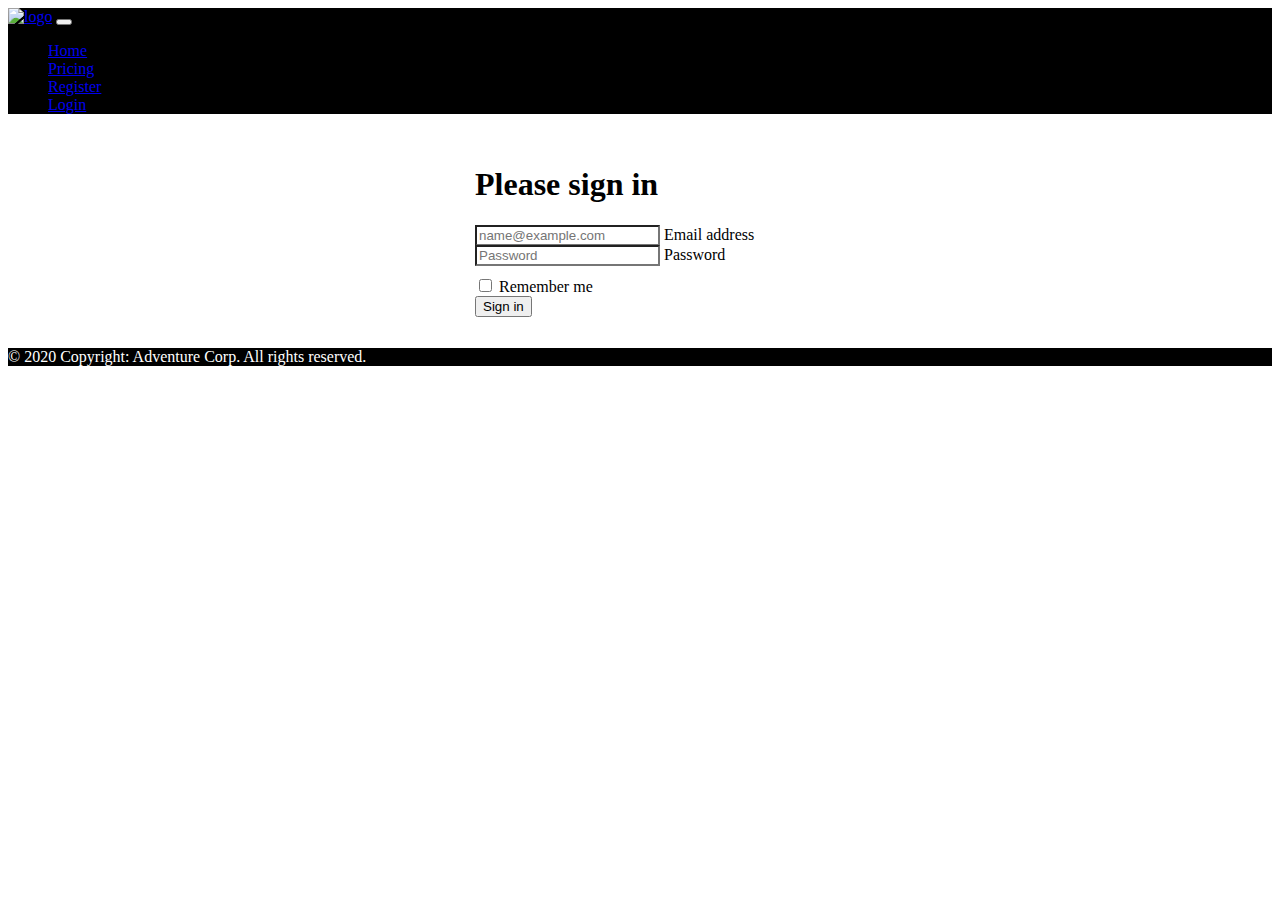
==== login.html @ adfc2b6a "Merge branch 'main' of https://github.com/LasmaMaksimovica/Project-adrenaline_picker into main" ====
<!DOCTYPE html>
<html lang="en">

<head>
    <meta charset="UTF-8">
    <meta http-equiv="X-UA-Compatible" content="IE=edge">
    <meta name="viewport" content="width=device-width, initial-scale=1.0">
    <title>Home</title>
    <link href="https://cdn.jsdelivr.net/npm/bootstrap@5.0.0-beta3/dist/css/bootstrap.min.css" rel="stylesheet"
        integrity="sha384-eOJMYsd53ii+scO/bJGFsiCZc+5NDVN2yr8+0RDqr0Ql0h+rP48ckxlpbzKgwra6" crossorigin="anonymous">
    <link rel="stylesheet" href="./css/style.css">
    
</head>

<body>
    <div class="container-fluid d-flex flex-column min-vh-100">
        <div class="row logo-row">
            <nav class="navbar navbar-expand-lg navbar-dark py-0">
                <div class="container-fluid">
                    <a class="navbar-brand" href="./index.html"><img
                            src="./Images/logo/logo-mountain-adventure-black.jpg" alt="logo" width="210"
                            class="d-inline-block align-text-top"></a>
                    <button class="navbar-toggler ms-auto" type="button" data-bs-toggle="collapse"
                        data-bs-target="#navbarTogglerDemo02" aria-controls="navbarTogglerDemo02" aria-expanded="false"
                        aria-label="Toggle navigation">
                        <span class="navbar-toggler-icon"></span>
                    </button>
                    <div class="collapse navbar-collapse" id="navbarTogglerDemo02">
                        <ul class="navbar-nav mb-2 mb-lg-0 ms-auto">
                            <li class="nav-item">
                                <a class="nav-link" aria-current="page" href="./index.html">Home</a>
                            </li>
                            <li class="nav-item">
                                <a class="nav-link" href="./pricing.html">Pricing</a>
                            </li>
                            <li class="nav-item">
                                <a class="nav-link" href="./register.html">Register</a>
                            </li>
                            <li class="nav-item">
                                <a class="nav-link active" href="./login.html">Login</a>
                            </li>
                        </ul>
                    </div>
                </div>
            </nav>
        </div>


        <!-- Custom styles for this template -->
    <link href="signin.css" rel="stylesheet">

<body class="text-center">
  
<main class="form-signin sea">
<form method="POST">
  <!-- <img class="mb-4" src="./images/logo/login-adventure-logo.jpg" alt="" width="280" height="280"> -->
  <h1 class="h3 mb-3 fw-normal">Please sign in</h1>

  <div class="form-floating">
    <input type="email" class="form-control" id="floatingInput" placeholder="name@example.com">
    <label for="floatingInput">Email address</label>
  </div>
  <div class="form-floating">
    <input type="password" class="form-control" id="floatingPassword" placeholder="Password">
    <label for="floatingPassword">Password</label>
  </div>

  <div class="checkbox mb-3">
    <label>
      <input type="checkbox" value="remember-me"> Remember me
    </label>
  </div>
  <button class="w-100 btn btn-lg btn-primary" type="submit">Sign in</button>
</form>
</main>



    <div class="row footer-row d-flex fixed-bottom">
        <p class=" footer-text mx-sm-0 mx-md-3 mx-lg-3 mx-xl-5 my-3 ps-4">© 2020 Copyright: Adventure Corp. All rights
            reserved.</p>
    </div>
    <script src="https://cdn.jsdelivr.net/npm/bootstrap@5.0.0-beta3/dist/js/bootstrap.bundle.min.js"
        integrity="sha384-JEW9xMcG8R+pH31jmWH6WWP0WintQrMb4s7ZOdauHnUtxwoG2vI5DkLtS3qm9Ekf"
        crossorigin="anonymous"></script>
</body>

</html>
---- css/style.css ----
html, body {
    overflow-x: hidden;
    height: 100%;
}

.navbar {
    background-color: black;
}

.image-container {
    /* padding: 10px; */
    background-image: url(../images/extreme_adventure/background.jpg);
    background-size: cover;
    width: 100%;
    height: 100vh;
    background-attachment: fixed;
    display: flex;
    align-items: center;
    justify-content: center;
    color: rgb(109, 58, 58);
    flex-direction: column;
    /* margin: auto; */
}

.footer-row {
    background-color: black;
}

.footer-text {
    color: white;
}

.footer-text p {
    margin: 0;
}

.card-body-first-row {
    background-image: linear-gradient(rgba(255, 245, 245, 0.918), rgba(165, 190, 166, 0.74));
    background-repeat: no-repeat;
    background-size: cover;
}

.card-body-second-row {
    background-image: linear-gradient(rgba(255, 245, 245, 0.918), rgba(165, 167, 190, 0.74));
    background-repeat: no-repeat;
    background-size: cover;
}

.card-body-third-row {
    background-image: linear-gradient(rgba(255, 245, 245, 0.918), rgba(190, 165, 165, 0.74));
    background-repeat: no-repeat;
    background-size: cover;
}

.register-middle-content {
    background-image: linear-gradient(rgba(255, 245, 245, 0.918), rgba(99, 85, 85, 0.247)), url("../images/mild_adventure/swimming-with-sharks_3-1024x576.jpg");
    background-repeat: no-repeat;
    background-size: cover;
}

form .error {
    color: #ff0000;
}

.form-signin {
    width: 100%;
    max-width: 330px;
    padding: 15px;
    margin: auto;
}

.form-signin .checkbox {
    font-weight: 400;
}

.form-signin .form-floating:focus-within {
    z-index: 2;
}

.form-signin input[type="email"] {
    margin-bottom: -1px;
    border-bottom-right-radius: 0;
    border-bottom-left-radius: 0;
}

.form-signin input[type="password"] {
    margin-bottom: 10px;
    border-top-left-radius: 0;
    border-top-right-radius: 0;
  }

  
.sea {
    background-image: linear-gradient(rgba(255, 245, 0.918), rgba(99, 85, 85, 0.247) url("../images/logo/login-background.jpg"));
    background-repeat: no-repeat;
    background-size: cover;
  }
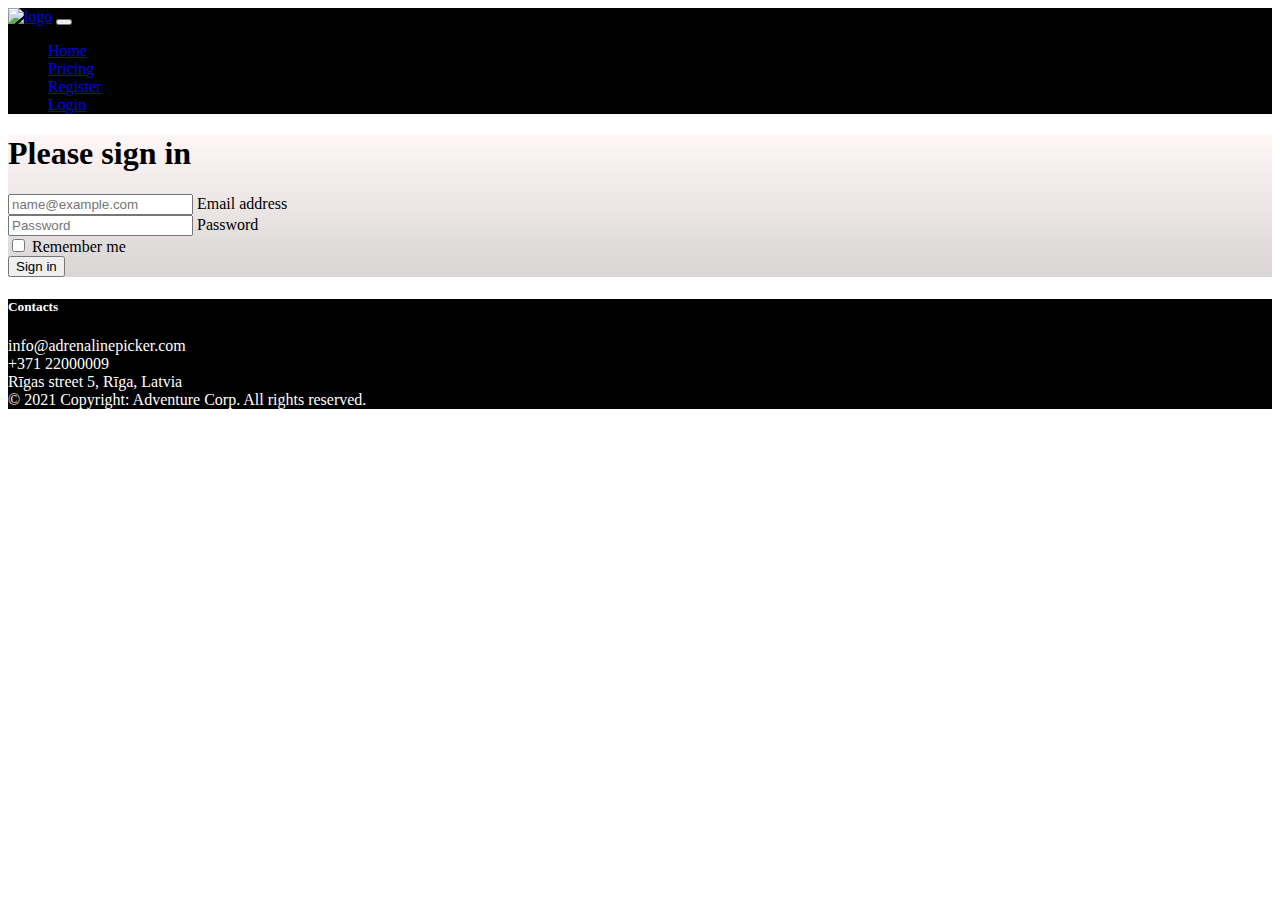
==== commit 7a546afc: "login form update" ====
--- a/login.html
+++ b/login.html
@@ -9,7 +9,7 @@
     <link href="https://cdn.jsdelivr.net/npm/bootstrap@5.0.0-beta3/dist/css/bootstrap.min.css" rel="stylesheet"
         integrity="sha384-eOJMYsd53ii+scO/bJGFsiCZc+5NDVN2yr8+0RDqr0Ql0h+rP48ckxlpbzKgwra6" crossorigin="anonymous">
     <link rel="stylesheet" href="./css/style.css">
-    
+
 </head>
 
 <body>
@@ -44,41 +44,36 @@
                 </div>
             </nav>
         </div>
-
-
-        <!-- Custom styles for this template -->
-    <link href="signin.css" rel="stylesheet">
-
-<body class="text-center">
-  
-<main class="form-signin sea">
-<form method="POST">
-  <!-- <img class="mb-4" src="./images/logo/login-adventure-logo.jpg" alt="" width="280" height="280"> -->
-  <h1 class="h3 mb-3 fw-normal">Please sign in</h1>
-
-  <div class="form-floating">
-    <input type="email" class="form-control" id="floatingInput" placeholder="name@example.com">
-    <label for="floatingInput">Email address</label>
-  </div>
-  <div class="form-floating">
-    <input type="password" class="form-control" id="floatingPassword" placeholder="Password">
-    <label for="floatingPassword">Password</label>
-  </div>
-
-  <div class="checkbox mb-3">
-    <label>
-      <input type="checkbox" value="remember-me"> Remember me
-    </label>
-  </div>
-  <button class="w-100 btn btn-lg btn-primary" type="submit">Sign in</button>
-</form>
-</main>
-
-
-
-    <div class="row footer-row d-flex fixed-bottom">
-        <p class=" footer-text mx-sm-0 mx-md-3 mx-lg-3 mx-xl-5 my-3 ps-4">© 2020 Copyright: Adventure Corp. All rights
-            reserved.</p>
+        <div class="row form-signin sea d-flex flex-column min-vh-100">
+            <div class="col-3">
+                <form method="POST">
+                    <h1 class="h3 mb-3 fw-normal">Please sign in</h1>
+                    <div class="form-floating">
+                        <input type="email" class="form-control" id="floatingInput" placeholder="name@example.com">
+                        <label for="floatingInput">Email address</label>
+                    </div>
+                    <div class="form-floating">
+                        <input type="password" class="form-control" id="floatingPassword" placeholder="Password">
+                        <label for="floatingPassword">Password</label>
+                    </div>
+                    <div class="checkbox mb-3">
+                        <label>
+                            <input type="checkbox" value="remember-me"> Remember me
+                        </label>
+                    </div>
+                    <button class="w-100 btn btn-lg btn-primary" type="submit">Sign in</button>
+                </form>
+            </div>
+        </div>
+    </div>
+    <div class="row footer-row">
+        <div class="footer-text my-3 text-center">
+            <h5>Contacts</h5>
+            <p>info@adrenalinepicker.com</p>
+            <p>+371 22000009</p>
+            <p>Rīgas street 5, Rīga, Latvia</p>
+            <p>© 2021 Copyright: Adventure Corp. All rights reserved.</p>
+        </div>
     </div>
     <script src="https://cdn.jsdelivr.net/npm/bootstrap@5.0.0-beta3/dist/js/bootstrap.bundle.min.js"
         integrity="sha384-JEW9xMcG8R+pH31jmWH6WWP0WintQrMb4s7ZOdauHnUtxwoG2vI5DkLtS3qm9Ekf"
--- a/css/style.css
+++ b/css/style.css
@@ -53,7 +53,13 @@
 }
 
 .register-middle-content {
-    background-image: linear-gradient(rgba(255, 245, 245, 0.918), rgba(99, 85, 85, 0.247)), url("../images/mild_adventure/swimming-with-sharks_3-1024x576.jpg");
+    background-image: linear-gradient(rgba(255, 245, 245, 0.918), rgba(99, 85, 85, 0.247)), url("../Images/medium_adventure/swimming-with-sharks_3-1024x576.jpg");
+    background-repeat: no-repeat;
+    background-size: cover;
+}
+
+.sea {
+    background-image: linear-gradient(rgba(255, 245, 245, 0.918), rgba(99, 85, 85, 0.247)), url("../Images/medium_adventure/swimming-with-sharks_3-1024x576.jpg");
     background-repeat: no-repeat;
     background-size: cover;
 }
@@ -62,9 +68,8 @@
     color: #ff0000;
 }
 
-.form-signin {
+/* .form-signin {
     width: 100%;
-    max-width: 330px;
     padding: 15px;
     margin: auto;
 }
@@ -87,12 +92,10 @@
     margin-bottom: 10px;
     border-top-left-radius: 0;
     border-top-right-radius: 0;
-  }
+} */
 
-  
 .sea {
     background-image: linear-gradient(rgba(255, 245, 0.918), rgba(99, 85, 85, 0.247) url("../images/logo/login-background.jpg"));
     background-repeat: no-repeat;
     background-size: cover;
-  }
-
+}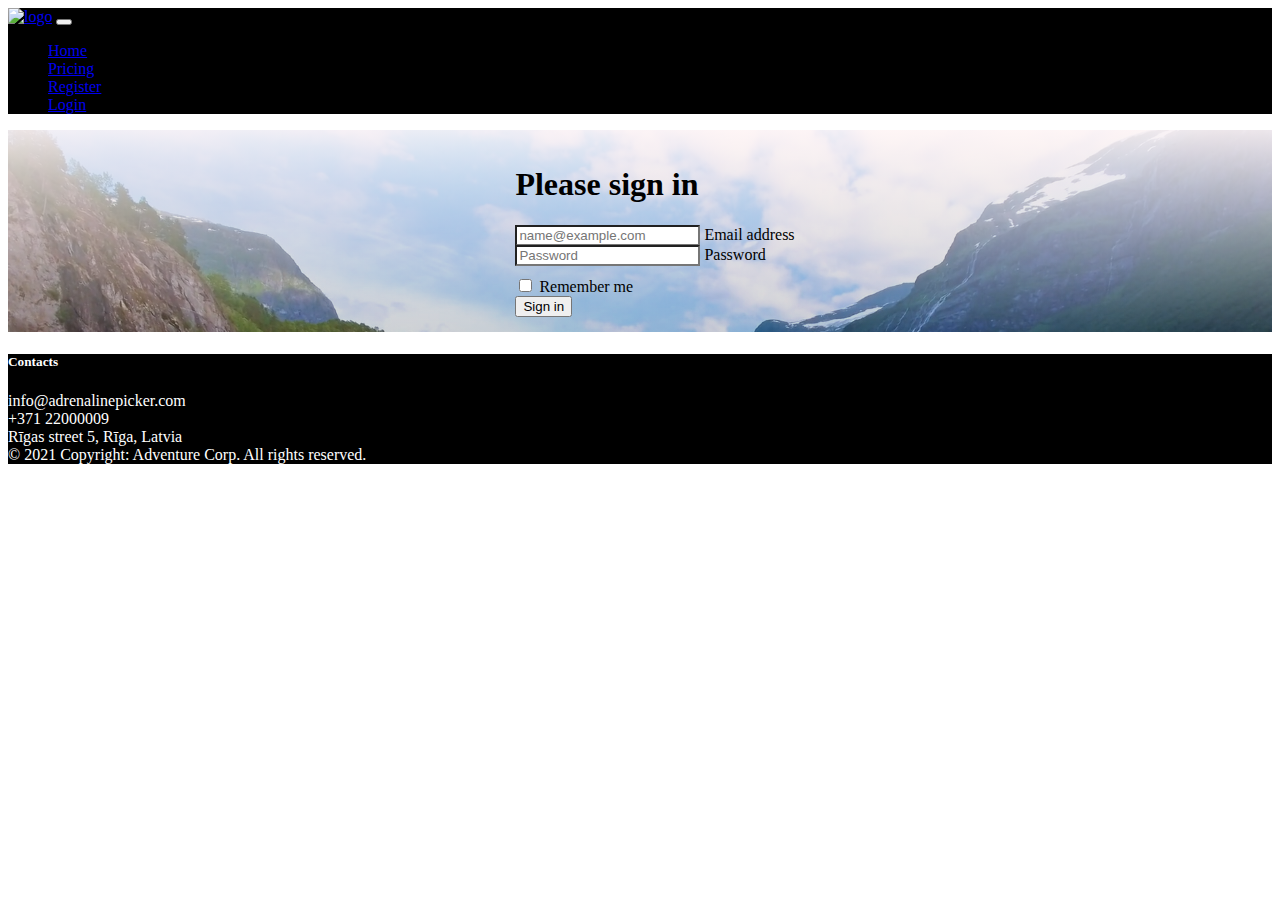
==== commit ff8c8f77: "center login form" ====
--- a/login.html
+++ b/login.html
@@ -44,7 +44,7 @@
                 </div>
             </nav>
         </div>
-        <div class="row form-signin sea d-flex flex-column min-vh-100">
+        <div class="row form-signin sea d-flex flex-column min-vh-100" >
             <div class="col-3">
                 <form method="POST">
                     <h1 class="h3 mb-3 fw-normal">Please sign in</h1>
--- a/css/style.css
+++ b/css/style.css
@@ -58,17 +58,26 @@
     background-size: cover;
 }
 
+
+    
+ 
+
 .sea {
-    background-image: linear-gradient(rgba(255, 245, 245, 0.918), rgba(99, 85, 85, 0.247)), url("../Images/medium_adventure/swimming-with-sharks_3-1024x576.jpg");
+    background-image: linear-gradient(rgba(255, 245, 245, 0.918), rgba(99, 85, 85, 0.247)), url("../images/logo/login-background.jpg");
     background-repeat: no-repeat;
     background-size: cover;
+    display: flex;
+    align-items: center;
+    justify-content: center;
+
+    
 }
 
 form .error {
     color: #ff0000;
 }
 
-/* .form-signin {
+.form-signin {
     width: 100%;
     padding: 15px;
     margin: auto;
@@ -92,7 +101,7 @@
     margin-bottom: 10px;
     border-top-left-radius: 0;
     border-top-right-radius: 0;
-} */
+}
 
 .sea {
     background-image: linear-gradient(rgba(255, 245, 0.918), rgba(99, 85, 85, 0.247) url("../images/logo/login-background.jpg"));
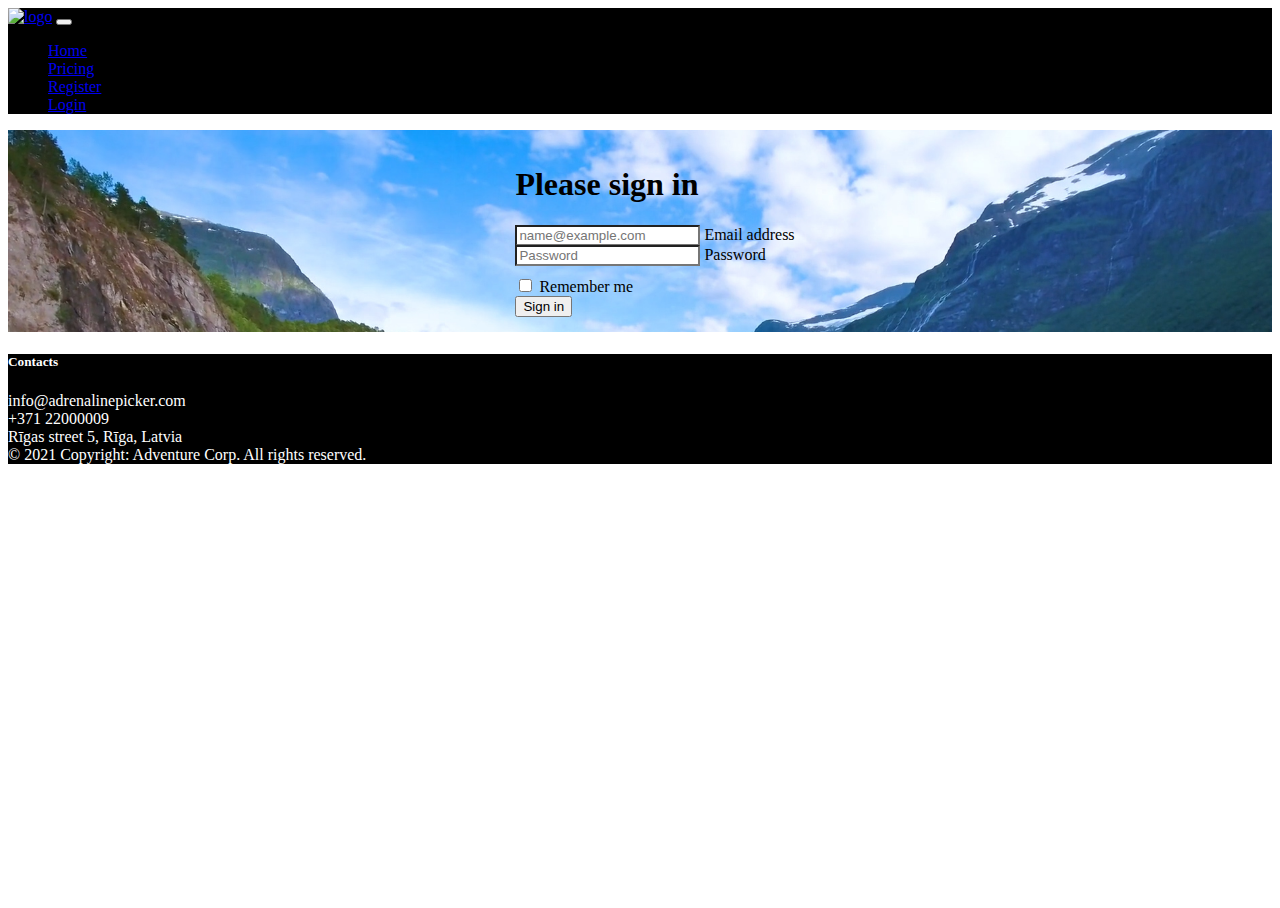
==== commit 95e9e97b: "login in bright colors" ====
--- a/login.html
+++ b/login.html
@@ -44,7 +44,7 @@
                 </div>
             </nav>
         </div>
-        <div class="row form-signin sea d-flex flex-column min-vh-100" >
+        <div class="row form-signin sea d-flex flex-column min-vh-100">
             <div class="col-3">
                 <form method="POST">
                     <h1 class="h3 mb-3 fw-normal">Please sign in</h1>
--- a/css/style.css
+++ b/css/style.css
@@ -19,8 +19,12 @@
     justify-content: center;
     color: rgb(109, 58, 58);
     flex-direction: column;
-    /* margin: auto; */
+    margin: auto;
+    text-align: center;
 }
+/* .index-text{
+  text-align: center;
+} */
 
 .footer-row {
     background-color: black;
@@ -63,7 +67,7 @@
  
 
 .sea {
-    background-image: linear-gradient(rgba(255, 245, 245, 0.918), rgba(99, 85, 85, 0.247)), url("../images/logo/login-background.jpg");
+    background-image: url("../images/logo/login-background.jpg");
     background-repeat: no-repeat;
     background-size: cover;
     display: flex;
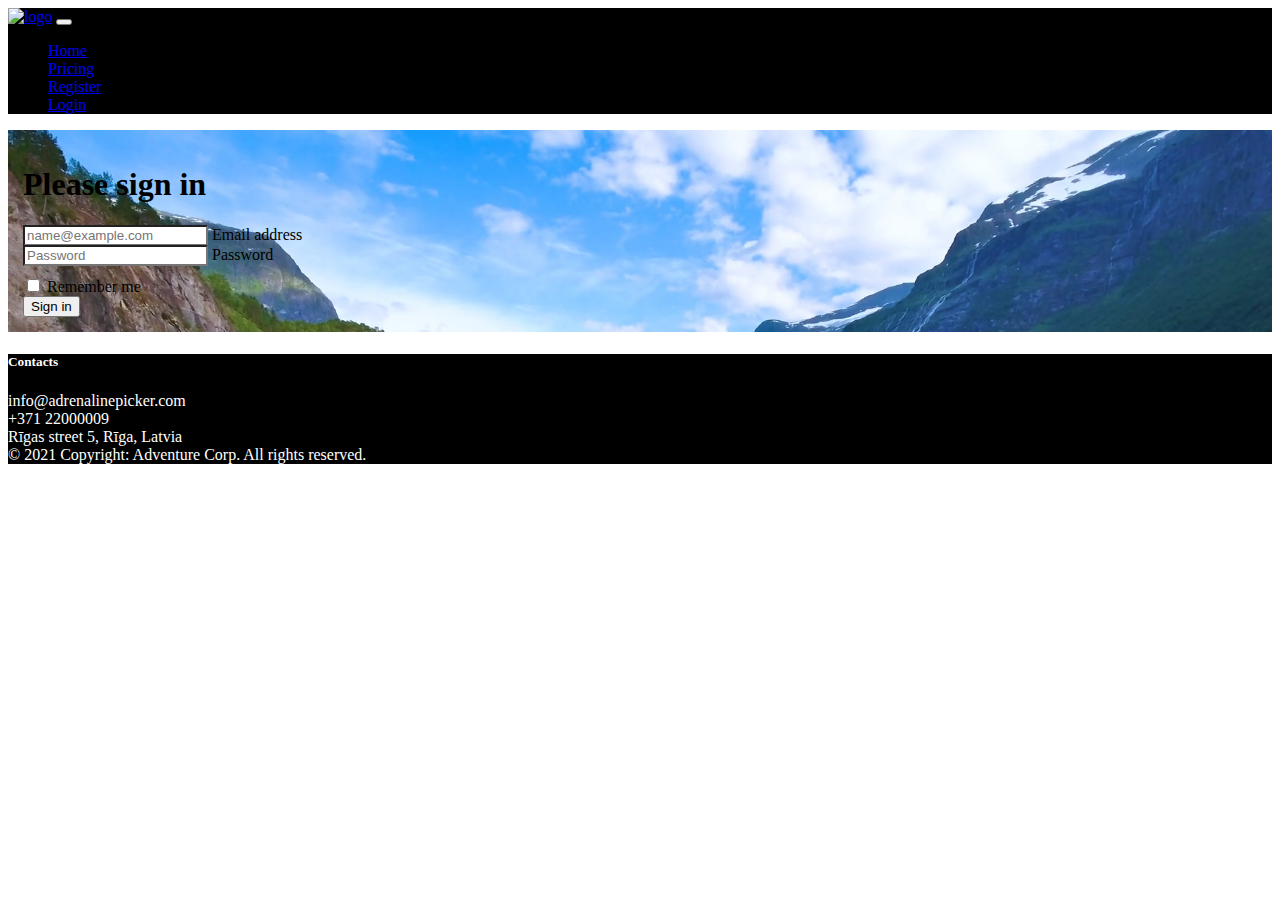
==== commit c18ae5ef: "login css update" ====
--- a/login.html
+++ b/login.html
@@ -13,7 +13,7 @@
 </head>
 
 <body>
-    <div class="container-fluid d-flex flex-column min-vh-100">
+    <div class="container-fluid d-flex flex-column min-vh-100 p-0">
         <div class="row logo-row">
             <nav class="navbar navbar-expand-lg navbar-dark py-0">
                 <div class="container-fluid">
@@ -44,9 +44,9 @@
                 </div>
             </nav>
         </div>
-        <div class="row form-signin sea d-flex flex-column min-vh-100">
-            <div class="col-3">
-                <form method="POST">
+        <div class="row form-signin sea d-flex min-vh-100 justify-content-center align-items-center">
+            <div class="col-3 align-middle">
+                <form method=" POST">
                     <h1 class="h3 mb-3 fw-normal">Please sign in</h1>
                     <div class="form-floating">
                         <input type="email" class="form-control" id="floatingInput" placeholder="name@example.com">
--- a/css/style.css
+++ b/css/style.css
@@ -22,6 +22,7 @@
     margin: auto;
     text-align: center;
 }
+
 /* .index-text{
   text-align: center;
 } */
@@ -62,19 +63,13 @@
     background-size: cover;
 }
 
-
-    
- 
-
 .sea {
     background-image: url("../images/logo/login-background.jpg");
     background-repeat: no-repeat;
     background-size: cover;
-    display: flex;
+    /* display: flex;
     align-items: center;
-    justify-content: center;
-
-    
+    justify-content: center; */
 }
 
 form .error {
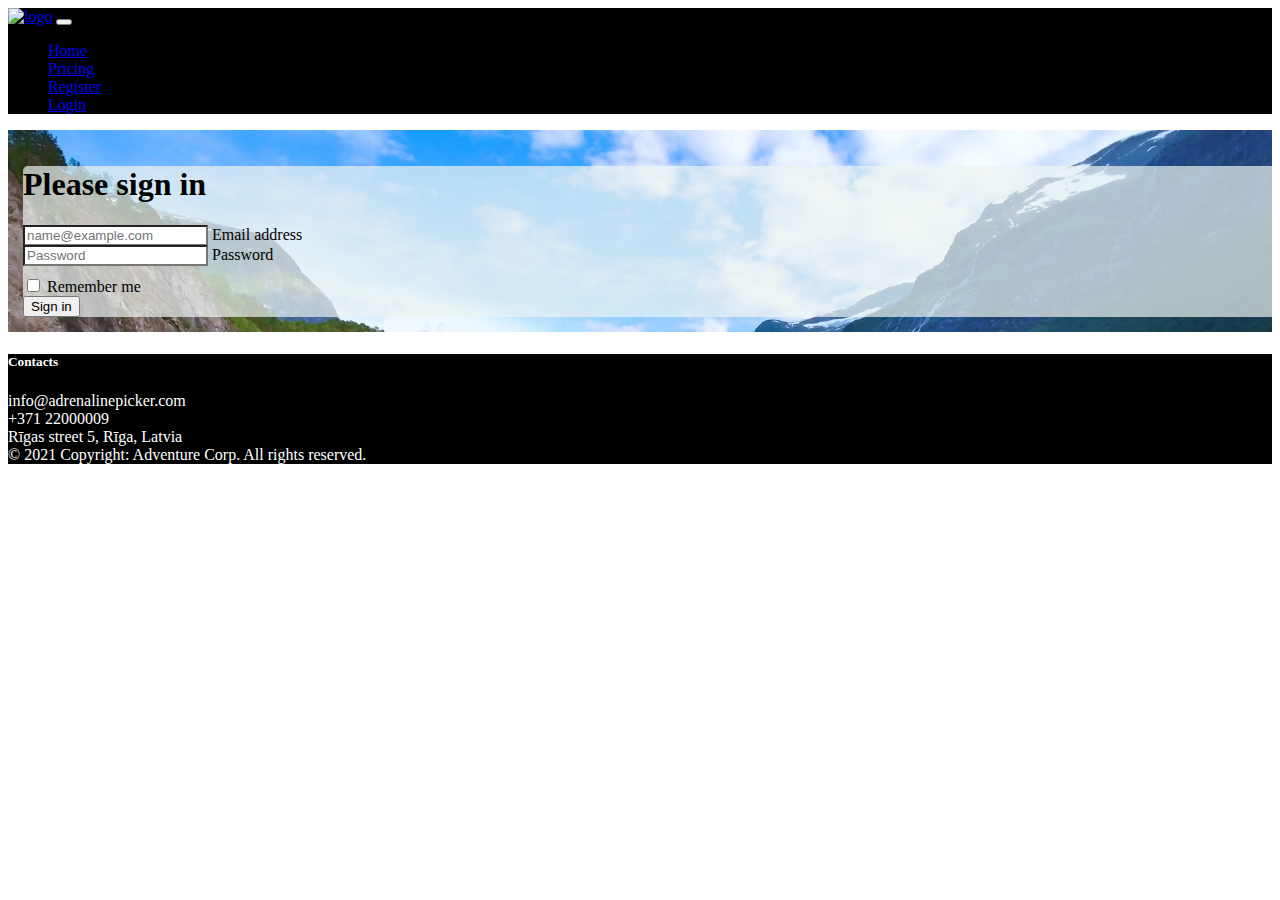
==== commit 33e60a2b: "responsiveness for login" ====
--- a/login.html
+++ b/login.html
@@ -13,6 +13,7 @@
 </head>
 
 <body>
+        
     <div class="container-fluid d-flex flex-column min-vh-100 p-0">
         <div class="row logo-row">
             <nav class="navbar navbar-expand-lg navbar-dark py-0">
@@ -44,16 +45,21 @@
                 </div>
             </nav>
         </div>
+
+
         <div class="row form-signin sea d-flex min-vh-100 justify-content-center align-items-center">
-            <div class="col-3 align-middle">
+            <div class="col-auto align-middle">
+
+                <div class="gradient-background p-3"> 
+
                 <form method=" POST">
-                    <h1 class="h3 mb-3 fw-normal">Please sign in</h1>
+                    <h1 class="h3 mb-3 fw-normal fs-1">Please sign in</h1>
                     <div class="form-floating">
-                        <input type="email" class="form-control" id="floatingInput" placeholder="name@example.com">
+                        <input type="email" class="form-control" id="floatingInput" placeholder="name@example.com" required>
                         <label for="floatingInput">Email address</label>
                     </div>
                     <div class="form-floating">
-                        <input type="password" class="form-control" id="floatingPassword" placeholder="Password">
+                        <input type="password" class="form-control" id="floatingPassword" placeholder="Password" required>
                         <label for="floatingPassword">Password</label>
                     </div>
                     <div class="checkbox mb-3">
@@ -64,8 +70,12 @@
                     <button class="w-100 btn btn-lg btn-primary" type="submit">Sign in</button>
                 </form>
             </div>
+            
+            </div>
         </div>
+        
     </div>
+
     <div class="row footer-row">
         <div class="footer-text my-3 text-center">
             <h5>Contacts</h5>
--- a/css/style.css
+++ b/css/style.css
@@ -1,6 +1,6 @@
 html, body {
     overflow-x: hidden;
-    height: 100%;
+    
 }
 
 .navbar {
@@ -67,10 +67,16 @@
     background-image: url("../images/logo/login-background.jpg");
     background-repeat: no-repeat;
     background-size: cover;
-    /* display: flex;
-    align-items: center;
-    justify-content: center; */
 }
+
+
+/* background around login form */
+.gradient-background {
+    border-radius: 5px;
+    background-color: rgba(237, 243, 241, 0.7);
+}
+
+
 
 form .error {
     color: #ff0000;
@@ -102,8 +108,6 @@
     border-top-right-radius: 0;
 }
 
-.sea {
-    background-image: linear-gradient(rgba(255, 245, 0.918), rgba(99, 85, 85, 0.247) url("../images/logo/login-background.jpg"));
-    background-repeat: no-repeat;
-    background-size: cover;
-}+
+
+  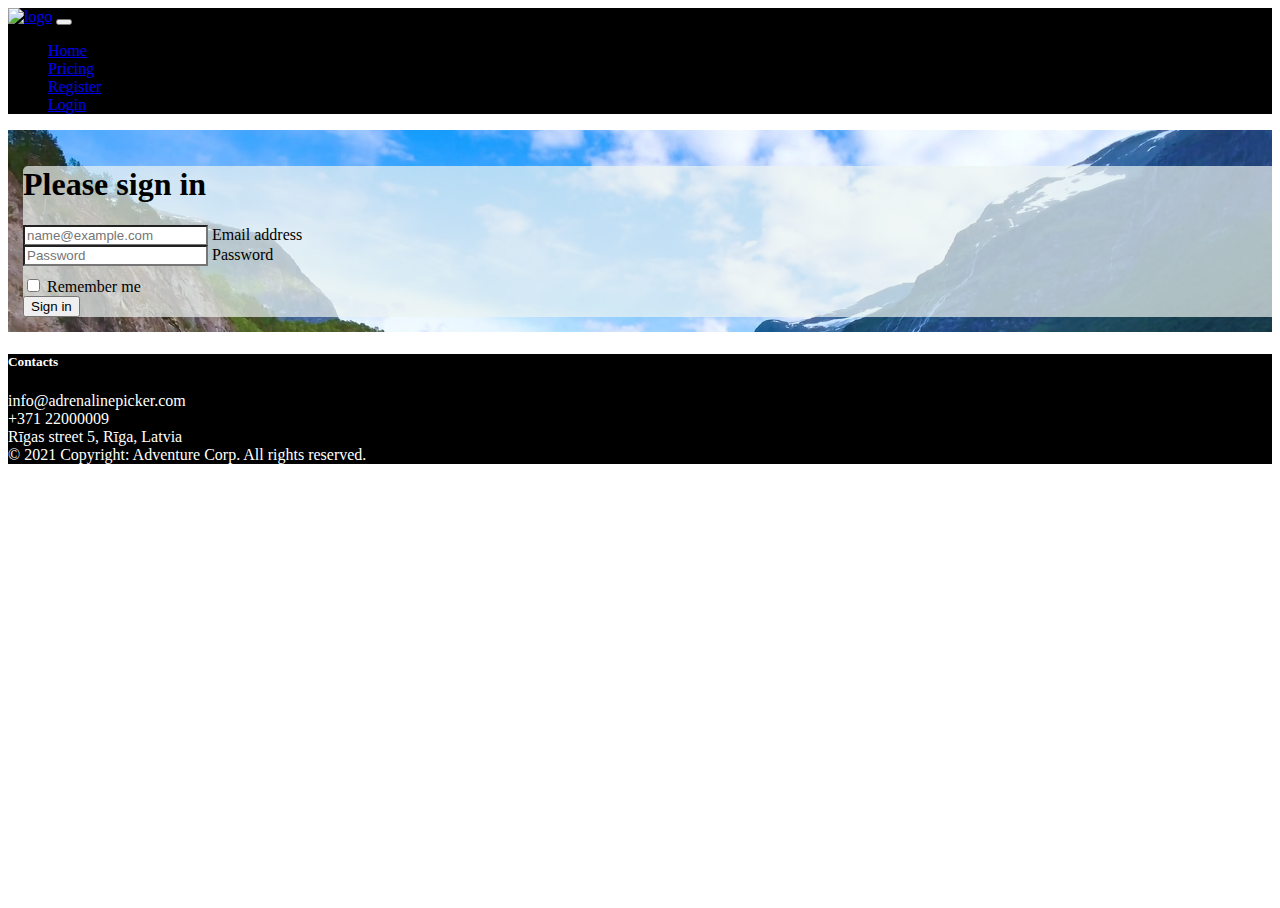
==== commit 7b6ab689: "responsiveness upgrad in all pages, margins and padding upgrade, css upgrade" ====
--- a/login.html
+++ b/login.html
@@ -9,11 +9,9 @@
     <link href="https://cdn.jsdelivr.net/npm/bootstrap@5.0.0-beta3/dist/css/bootstrap.min.css" rel="stylesheet"
         integrity="sha384-eOJMYsd53ii+scO/bJGFsiCZc+5NDVN2yr8+0RDqr0Ql0h+rP48ckxlpbzKgwra6" crossorigin="anonymous">
     <link rel="stylesheet" href="./css/style.css">
-
 </head>
 
 <body>
-        
     <div class="container-fluid d-flex flex-column min-vh-100 p-0">
         <div class="row logo-row">
             <nav class="navbar navbar-expand-lg navbar-dark py-0">
@@ -45,49 +43,43 @@
                 </div>
             </nav>
         </div>
-
-
-        <div class="row form-signin sea d-flex min-vh-100 justify-content-center align-items-center">
-            <div class="col-auto align-middle">
-
-                <div class="gradient-background p-3"> 
-
-                <form method=" POST">
-                    <h1 class="h3 mb-3 fw-normal fs-1">Please sign in</h1>
-                    <div class="form-floating">
-                        <input type="email" class="form-control" id="floatingInput" placeholder="name@example.com" required>
-                        <label for="floatingInput">Email address</label>
-                    </div>
-                    <div class="form-floating">
-                        <input type="password" class="form-control" id="floatingPassword" placeholder="Password" required>
-                        <label for="floatingPassword">Password</label>
-                    </div>
-                    <div class="checkbox mb-3">
-                        <label>
-                            <input type="checkbox" value="remember-me"> Remember me
-                        </label>
-                    </div>
-                    <button class="w-100 btn btn-lg btn-primary" type="submit">Sign in</button>
-                </form>
-            </div>
-            
+        <div class="row form-signin sea min-vh-100">
+            <div class=" d-flex justify-content-center align-items-center">
+                <div class=" gradient-background p-3 col-xxl-2 col-xl-3 col-lg-4 col-md-5 col-sm-6 col-xs-12">
+                    <form method=" POST">
+                        <h1 class="h3 mb-3 text-center">Please sign in</h1>
+                        <div class="form-floating">
+                            <input type="email" class="form-control" id="floatingInput" placeholder="name@example.com"
+                                required>
+                            <label for="floatingInput">Email address</label>
+                        </div>
+                        <div class="form-floating">
+                            <input type="password" class="form-control" id="floatingPassword" placeholder="Password"
+                                required>
+                            <label for="floatingPassword">Password</label>
+                        </div>
+                        <div class="checkbox mb-3">
+                            <label>
+                                <input type="checkbox" value="remember-me"> Remember me
+                            </label>
+                        </div>
+                        <button class="w-100 btn btn-lg btn-dark" type="submit">Sign in</button>
+                    </form>
+                </div>
             </div>
         </div>
-        
-    </div>
-
-    <div class="row footer-row">
-        <div class="footer-text my-3 text-center">
-            <h5>Contacts</h5>
-            <p>info@adrenalinepicker.com</p>
-            <p>+371 22000009</p>
-            <p>Rīgas street 5, Rīga, Latvia</p>
-            <p>© 2021 Copyright: Adventure Corp. All rights reserved.</p>
+        <div class="row footer-row">
+            <div class="footer-text my-3 text-center">
+                <h5>Contacts</h5>
+                <p>info@adrenalinepicker.com</p>
+                <p>+371 22000009</p>
+                <p>Rīgas street 5, Rīga, Latvia</p>
+                <p>© 2021 Copyright: Adventure Corp. All rights reserved.</p>
+            </div>
         </div>
-    </div>
-    <script src="https://cdn.jsdelivr.net/npm/bootstrap@5.0.0-beta3/dist/js/bootstrap.bundle.min.js"
-        integrity="sha384-JEW9xMcG8R+pH31jmWH6WWP0WintQrMb4s7ZOdauHnUtxwoG2vI5DkLtS3qm9Ekf"
-        crossorigin="anonymous"></script>
+        <script src="https://cdn.jsdelivr.net/npm/bootstrap@5.0.0-beta3/dist/js/bootstrap.bundle.min.js"
+            integrity="sha384-JEW9xMcG8R+pH31jmWH6WWP0WintQrMb4s7ZOdauHnUtxwoG2vI5DkLtS3qm9Ekf"
+            crossorigin="anonymous"></script>
 </body>
 
 </html>--- a/css/style.css
+++ b/css/style.css
@@ -1,31 +1,16 @@
 html, body {
     overflow-x: hidden;
-    
+    height: 100%;
 }
 
 .navbar {
     background-color: black;
 }
 
-.image-container {
-    /* padding: 10px; */
-    background-image: url(../images/extreme_adventure/background.jpg);
+.top-image-container {
+    background-image: url(../images/logo/solo-travel-iStock-904084674.jpg);
     background-size: cover;
-    width: 100%;
-    height: 100vh;
-    background-attachment: fixed;
-    display: flex;
-    align-items: center;
-    justify-content: center;
-    color: rgb(109, 58, 58);
-    flex-direction: column;
-    margin: auto;
-    text-align: center;
 }
-
-/* .index-text{
-  text-align: center;
-} */
 
 .footer-row {
     background-color: black;
@@ -58,9 +43,14 @@
 }
 
 .register-middle-content {
-    background-image: linear-gradient(rgba(255, 245, 245, 0.918), rgba(99, 85, 85, 0.247)), url("../Images/medium_adventure/swimming-with-sharks_3-1024x576.jpg");
+    background-image: url("../Images/extreme_adventure/swimming-with-sharks_3-1024x576.jpg");
     background-repeat: no-repeat;
     background-size: cover;
+}
+
+.register-container {
+    border-radius: 5px;
+    background-color: rgba(237, 243, 241, 0.7);
 }
 
 .sea {
@@ -69,14 +59,12 @@
     background-size: cover;
 }
 
+/* background around login form */
 
-/* background around login form */
 .gradient-background {
     border-radius: 5px;
     background-color: rgba(237, 243, 241, 0.7);
 }
-
-
 
 form .error {
     color: #ff0000;
@@ -106,8 +94,4 @@
     margin-bottom: 10px;
     border-top-left-radius: 0;
     border-top-right-radius: 0;
-}
-
-
-
-  +}